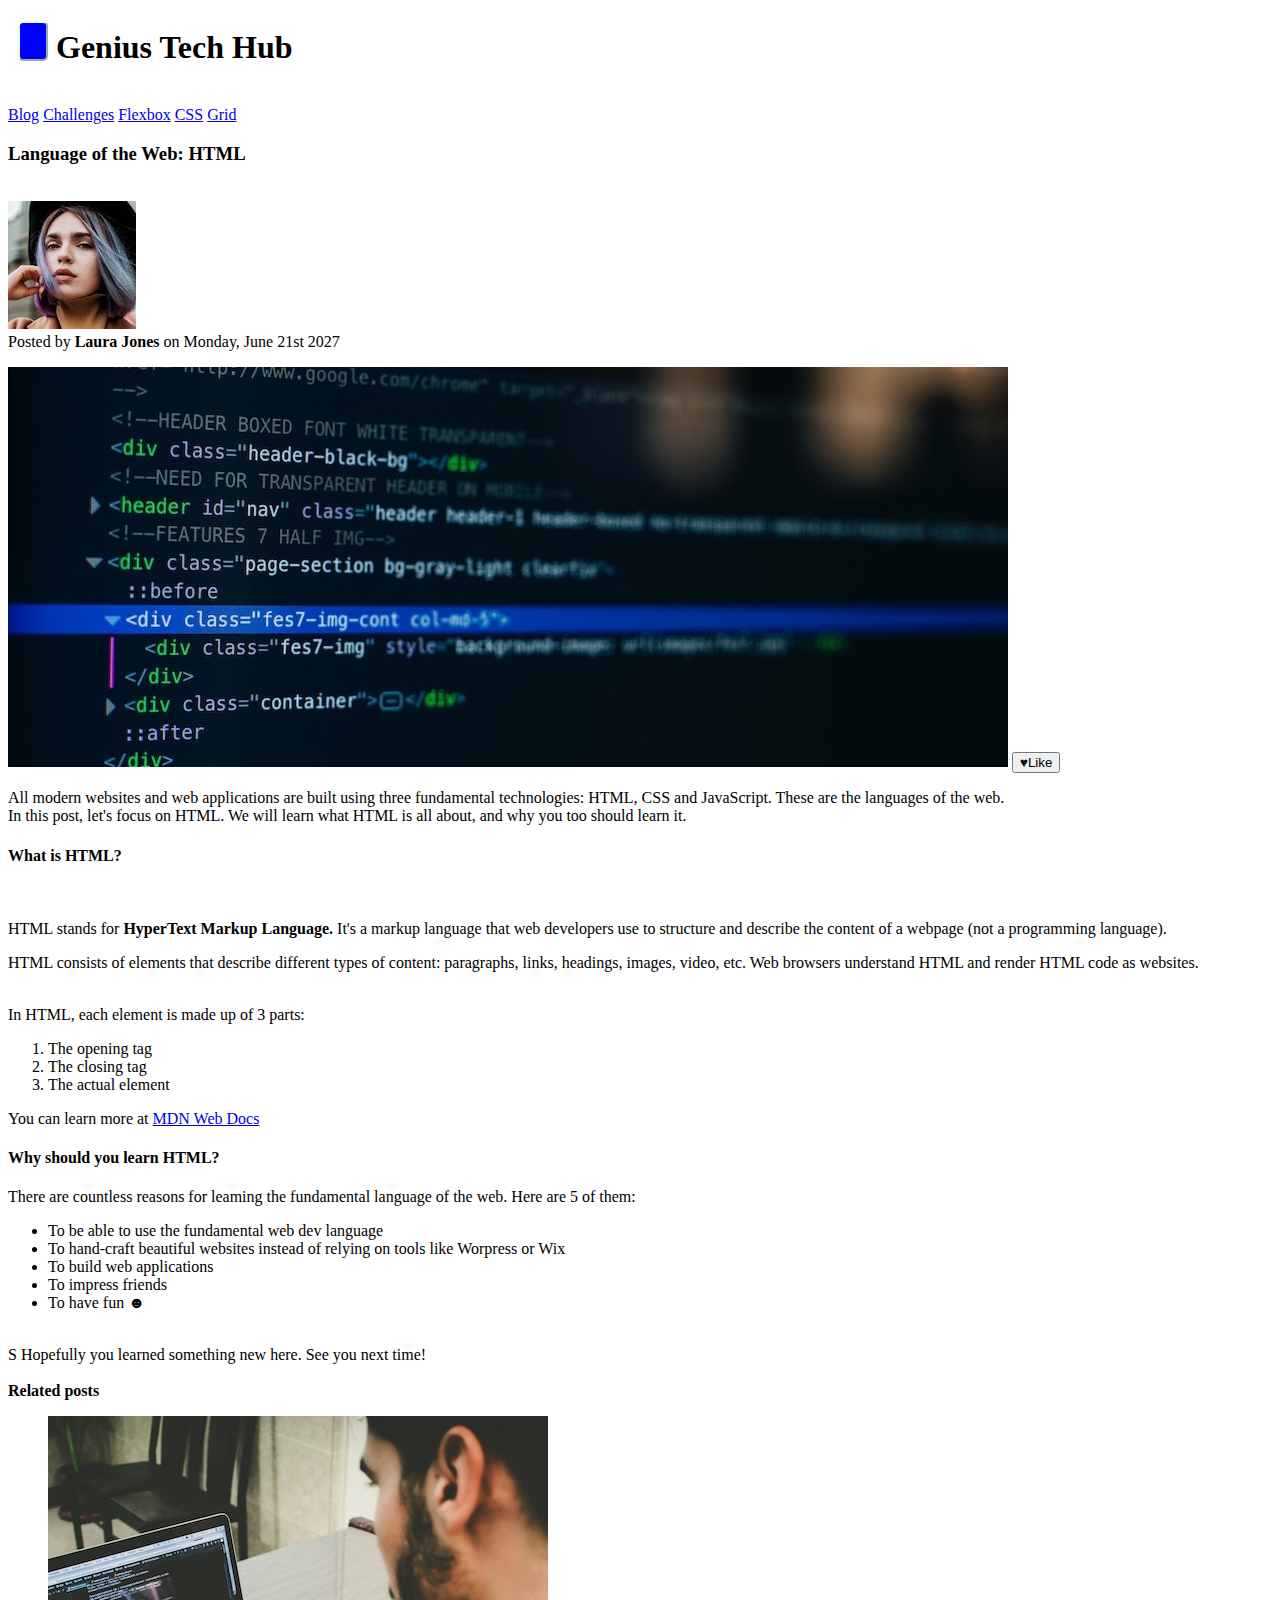
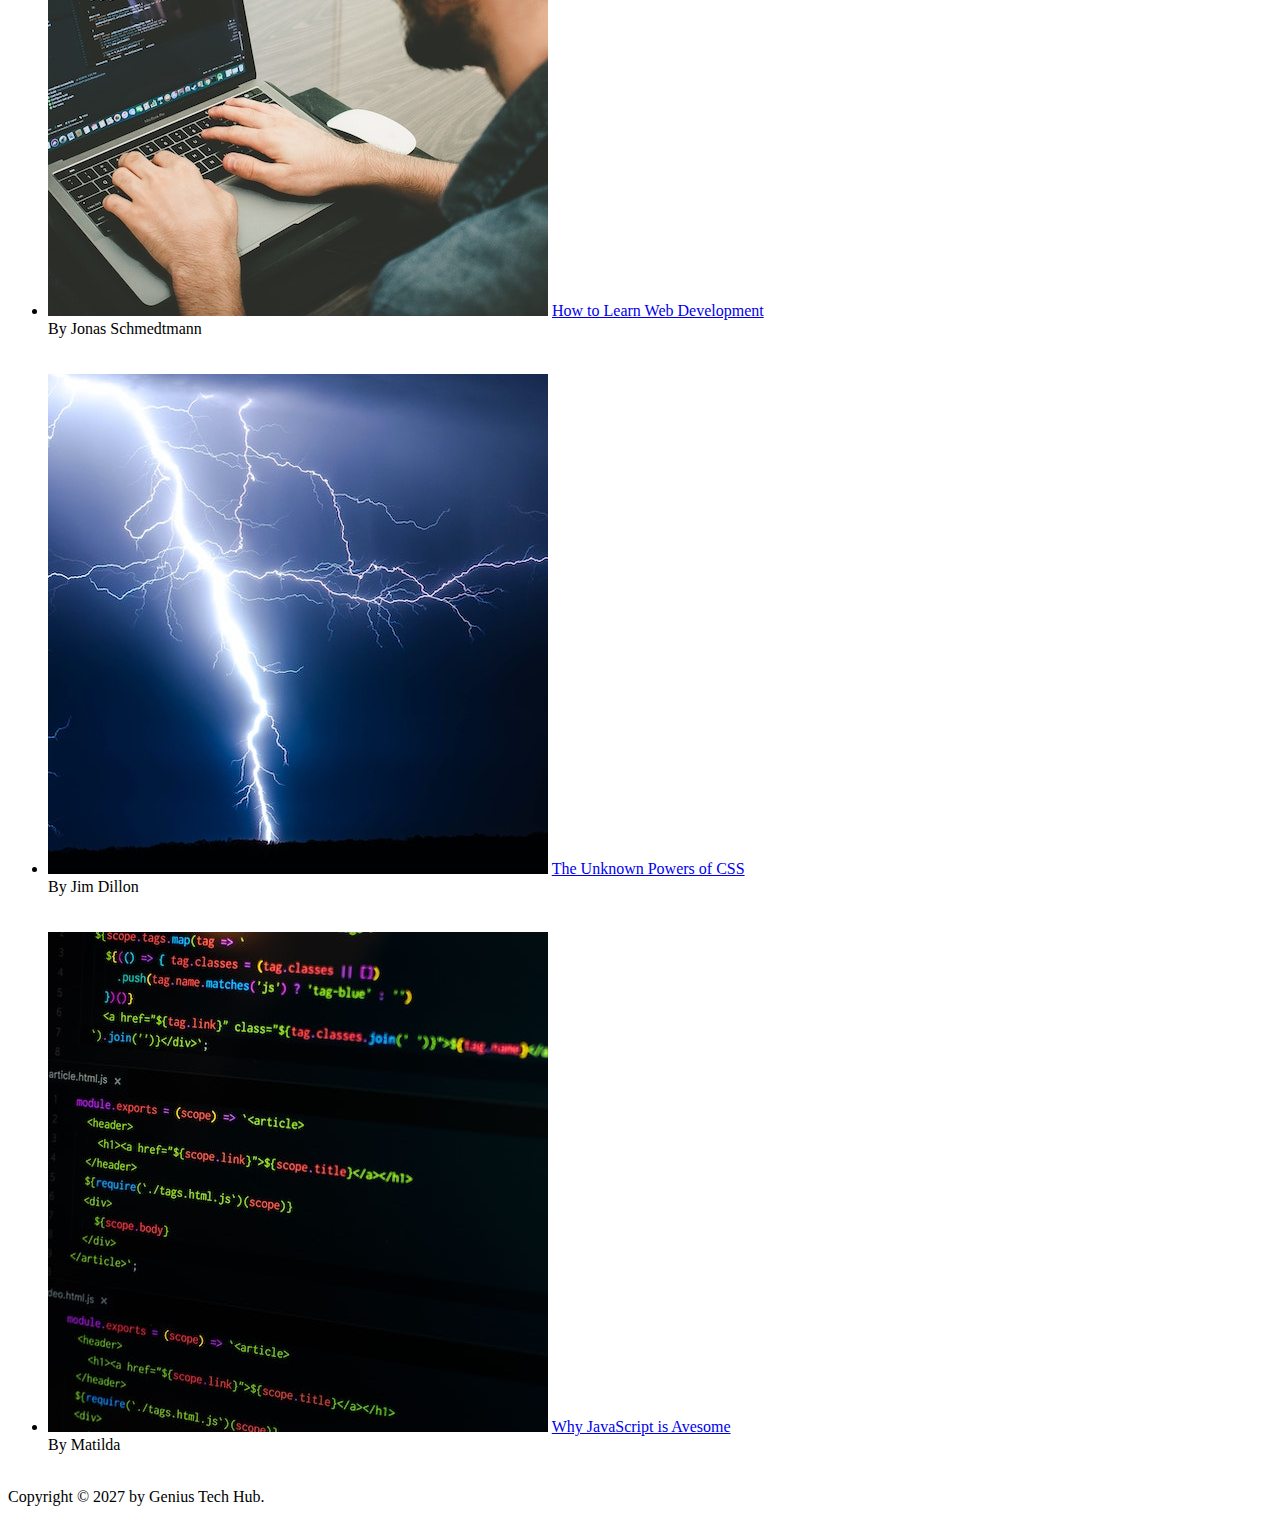
==== index.html @ d9152bf7 "firstcomit" ====
<!DOCTYPE html>
<html lang="en">

<head>
    <meta charset="UTF-8">
    <meta name="viewport" content="width=device-width, initial-scale=1.0">
    <title>ASSIGNMENT</title>
    <style>
    </style>
</head>

<body>

    <header>
        <h1>
            <button
                style="margin-left: 10px; width:30px; height: 40px; background-color: blue; border-color: aliceblue; border-radius: 5px;"></button>
            Genius Tech Hub
        </h1><br>
        <a href="placeholder.com">Blog</a>
        <a href="placeholder.com">Challenges</a>
        <a href="placeholder.com">Flexbox</a>
        <a href="placeholder.com">CSS</a>
        <a href="placeholder.com">Grid</a>
        <p>
        <h3>Language of the Web: HTML</h3>
        <br>
        <img src="/img/laura.jpg" alt="laura">
        <br>
        Posted by <b>Laura Jones</b> on Monday, June 21st 2027</p>
    </header>

    <p>
        <img src="/img/post.jpg" alt="code image"> <button>&hearts;Like</button>
    </p>
    <main>
        <p>
            All modern websites and web applications are built using three fundamental technologies: HTML, CSS and
            JavaScript. These are the languages of the web.<br>In this post, let's focus on HTML.
            We will learn what HTML is all about, and why you too should learn it.
        </p>
        <div>
            <h4>What is HTML?</h4>
            <br>

            <p>HTML stands for <b>HyperText Markup Language.</b> It's a markup language that web developers use to
                structure and
                describe the content of a webpage (not a programming language).</p>
            <p>HTML consists of elements that describe different types of content: paragraphs, links, headings, images,
                video, etc. Web browsers understand HTML and render HTML code as websites.</p><br>

            In HTML, each element is made up of 3 parts:
            <ol>
                <li>The opening tag</li>
                <li>The closing tag</li>
                <li>The actual element</li>
            </ol>
            You can learn more at <a href="placeholder.com">MDN Web Docs<a>
        </div>
        <div>
            <h4>Why should you learn HTML?</h4>
            <p>There are countless reasons for leaming the fundamental language of the web. Here are 5 of them:</p>
            <ul>
                <li>To be able to use the fundamental web dev language</li>
                <li>To hand-craft beautiful websites instead of relying on tools like Worpress or Wix</li>
                <li>To build web applications </li>
                <li>To impress friends
                <li>To have fun &#9787</li>
            </ul>
            <br>S
            Hopefully you learned something new here. See you next time!
        </div>
        <br>
    </main>

    <!--Related posts-->
    <div class="ralated-post">
        <b>Related posts</b><br>

        <ul>
            <li>
                <img src="/img/relat.jpg" alt="bookcover">
                <a href="placeholder.com">How to Learn Web Development</a>
                <br>
                By Jonas Schmedtmann
                <br>
            </li>
            <br><br>
            <li>
                <img src="/img/tunder.jpg" alt="bookcover">
                <a href="placeholder.com">The Unknown Powers of CSS</a>
                <br>
                By Jim Dillon

            </li>
            <br><br>
            <li>
                <img src="/img/relate.jpg" alt="bookcover">
                <a href="placeholder.com">Why JavaScript is Avesome</a><br>By Matilda
            </li>
        </ul>
        <br>

    </div>

</body>
<footer>
    Copyright &copy; 2027 by Genius Tech Hub.
</footer>

</html>
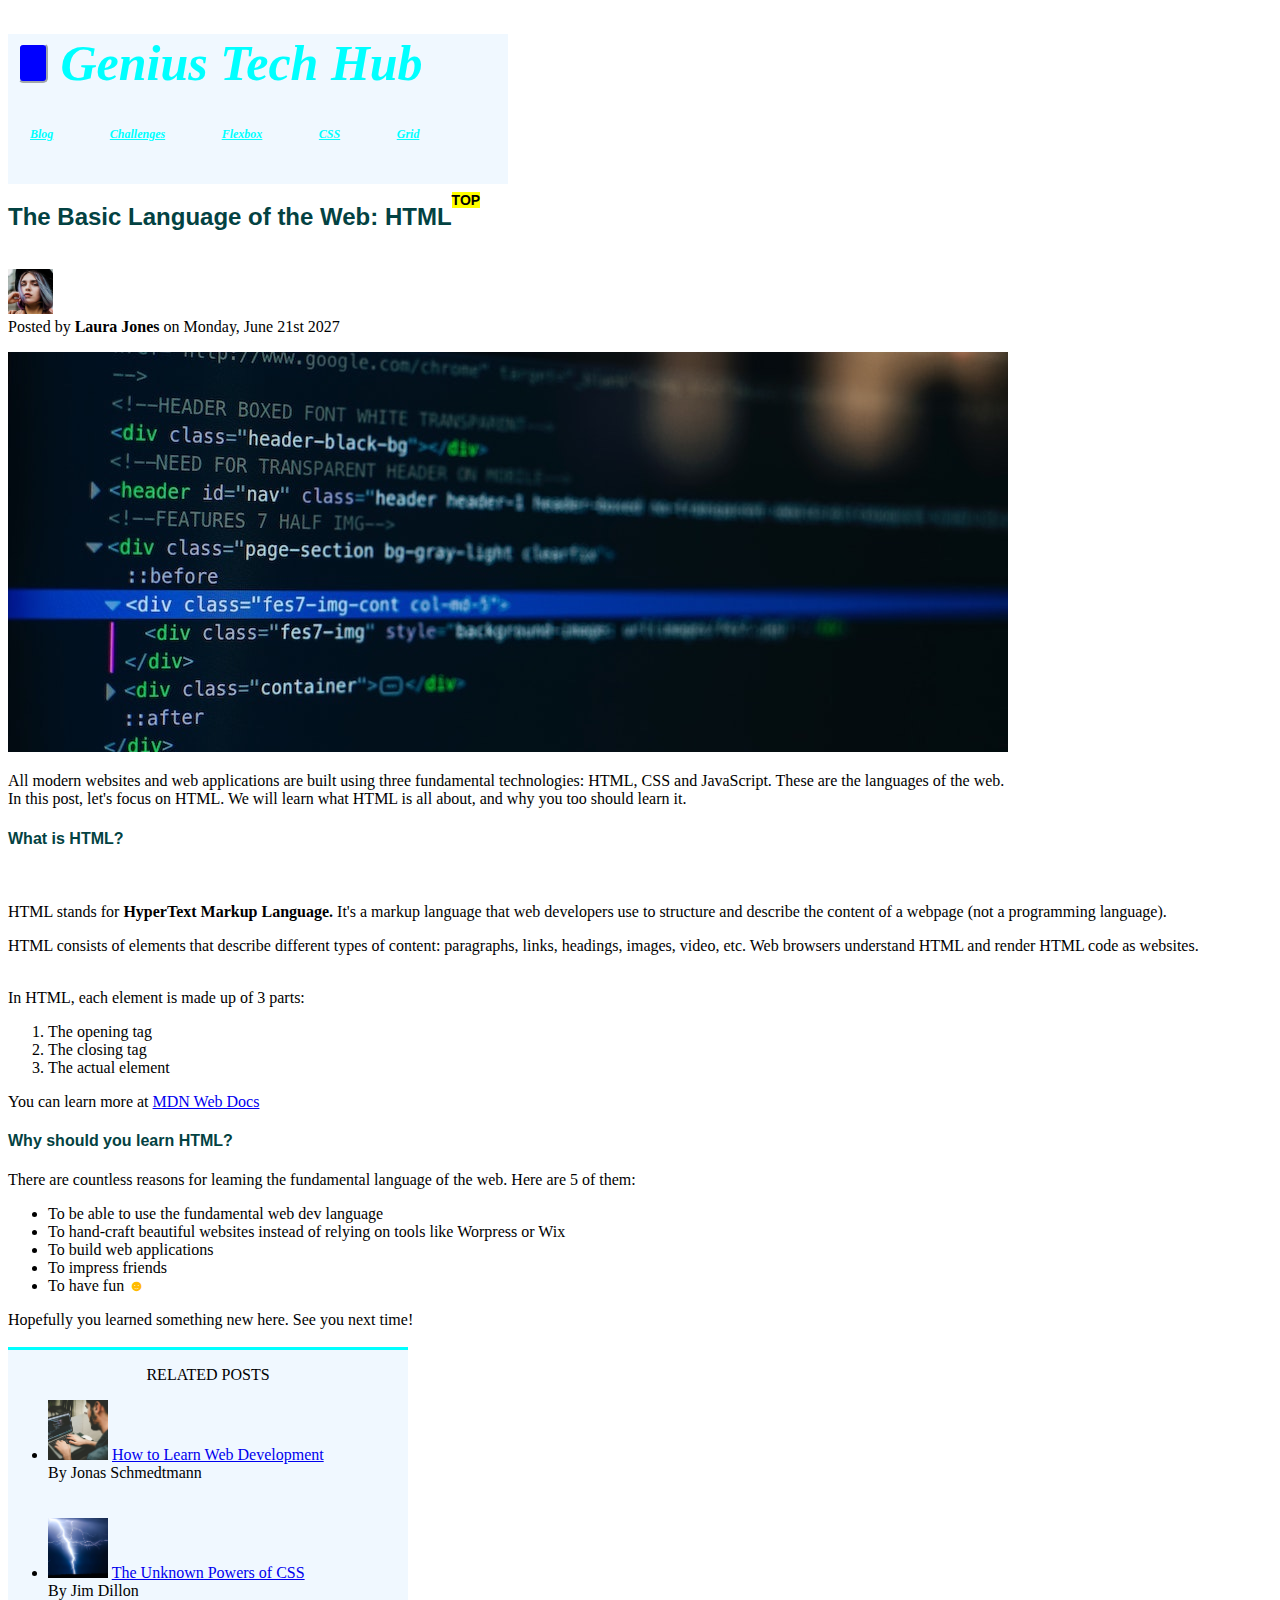
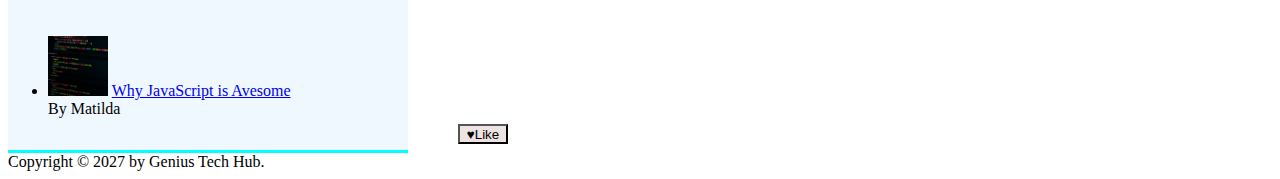
==== commit 1e618185: "first commit" ====
--- a/index.html
+++ b/index.html
@@ -4,34 +4,36 @@
 <head>
     <meta charset="UTF-8">
     <meta name="viewport" content="width=device-width, initial-scale=1.0">
-    <title>ASSIGNMENT</title>
-    <style>
-    </style>
+    <title>ASSIGNMENT</title> <link rel="stylesheet" href="indexx.css">
 </head>
 
 <body>
 
     <header>
-        <h1>
-            <button
-                style="margin-left: 10px; width:30px; height: 40px; background-color: blue; border-color: aliceblue; border-radius: 5px;"></button>
-            Genius Tech Hub
-        </h1><br>
-        <a href="placeholder.com">Blog</a>
-        <a href="placeholder.com">Challenges</a>
-        <a href="placeholder.com">Flexbox</a>
-        <a href="placeholder.com">CSS</a>
-        <a href="placeholder.com">Grid</a>
-        <p>
-        <h3>Language of the Web: HTML</h3>
+        <div>
+        <h1 class="hder">
+                <button
+                style="margin-left: 10px; width:30px; height: 40px; 
+                background-color: blue; border-color: aliceblue; 
+                border-radius: 5px;">
+                </button>
+            Genius Tech Hub<br>
+                <a class="hd1" href="placeholder.com">Blog</a>
+                <a class="hd1" href="placeholder.com">Challenges</a>
+                <a class="hd1" href="placeholder.com">Flexbox</a>
+                <a class="hd1" href="placeholder.com">CSS</a>
+                <a class="hd1" href="placeholder.com">Grid</a><h1>
+        </div>
+    </header>
+        <h2>The Basic Language of the Web: HTML<span class="top">TOP</span></h2>
         <br>
-        <img src="/img/laura.jpg" alt="laura">
+        <img id="laura" src="/img/laura.jpg" alt="laura">
         <br>
-        Posted by <b>Laura Jones</b> on Monday, June 21st 2027</p>
-    </header>
+        Posted by <b>Laura Jones</b> on Monday, June 21st 2027
+    
 
     <p>
-        <img src="/img/post.jpg" alt="code image"> <button>&hearts;Like</button>
+        <img src="/img/post.jpg" alt="code image"> 
     </p>
     <main>
         <p>
@@ -65,21 +67,19 @@
                 <li>To hand-craft beautiful websites instead of relying on tools like Worpress or Wix</li>
                 <li>To build web applications </li>
                 <li>To impress friends
-                <li>To have fun &#9787</li>
+                <li>To have fun <span class="fun">&#9787</span></li>
             </ul>
-            <br>S
-            Hopefully you learned something new here. See you next time!
+             Hopefully you learned something new here. See you next time!
         </div>
         <br>
     </main>
 
     <!--Related posts-->
-    <div class="ralated-post">
-        <b>Related posts</b><br>
-
+    <section class="ralated-post">
+        <p class="post">RELATED POSTS</p>
         <ul>
             <li>
-                <img src="/img/relat.jpg" alt="bookcover">
+                <img id="relat" src="/img/relat.jpg" alt="bookcover">
                 <a href="placeholder.com">How to Learn Web Development</a>
                 <br>
                 By Jonas Schmedtmann
@@ -87,7 +87,7 @@
             </li>
             <br><br>
             <li>
-                <img src="/img/tunder.jpg" alt="bookcover">
+                <img id="tunder" src="/img/tunder.jpg" alt="bookcover">
                 <a href="placeholder.com">The Unknown Powers of CSS</a>
                 <br>
                 By Jim Dillon
@@ -95,13 +95,12 @@
             </li>
             <br><br>
             <li>
-                <img src="/img/relate.jpg" alt="bookcover">
+                <img id="relate" src="/img/relate.jpg" alt="bookcover">
                 <a href="placeholder.com">Why JavaScript is Avesome</a><br>By Matilda
             </li>
         </ul>
-        <br>
-
-    </div>
+        <button class="like">&hearts;Like</button>
+    </section> 
 
 </body>
 <footer>
--- a/indexx.css
+++ b/indexx.css
@@ -0,0 +1,78 @@
+header{
+    color: aqua;
+    font-family: serif;
+    height: 150px;
+    width: 500px;
+    background-color: aliceblue;
+}
+.hder {
+    font-size: 50px;
+    font-style: italic;
+    color:aquamarine
+padding: 10px;
+}
+.hd1{
+    color: aqua;
+    font-size: 12px;
+    margin: 20px;
+    padding: 2px;
+    font-size: bold;
+    text-emphasis:inherit;
+    text-anchor: start;
+
+}
+.top{
+    background-color: yellow;
+    color: black;
+    font-size: 14px;
+    position:relative;
+    top: -20px;
+    margin: right 2px;
+}
+.fun{
+    color: rgb(255, 187, 0);
+}
+h2{
+    color: rgb(3, 66, 66);
+    font-family: Arial, Helvetica, sans-serif;
+}
+h4{
+    color: rgb(3, 66, 66);
+        font-family: Arial, Helvetica, sans-serif;
+}
+#laura{
+    height: 45px;
+    width: 45px;    
+}
+#relat{
+    height: 50; 
+    width: 60px;
+}
+#tunder{
+    height: 50;
+    width: 60px;
+}
+#relate{
+    height: 50;
+    width: 60px;
+}
+.ralated-post{
+    background-color: aliceblue;
+    height: 400px;
+    width: 400px;
+    border-top: solid;
+    border-bottom: solid;
+    border-color: aqua; 
+}
+.post{
+    text-align: center;
+    text-decoration: solid;
+}
+.like{
+    background-color: rgb(238, 227, 227);
+    height: 20px;
+    width: 50px;
+    position:relative;
+    bottom: 10px;
+    right: -450px;
+}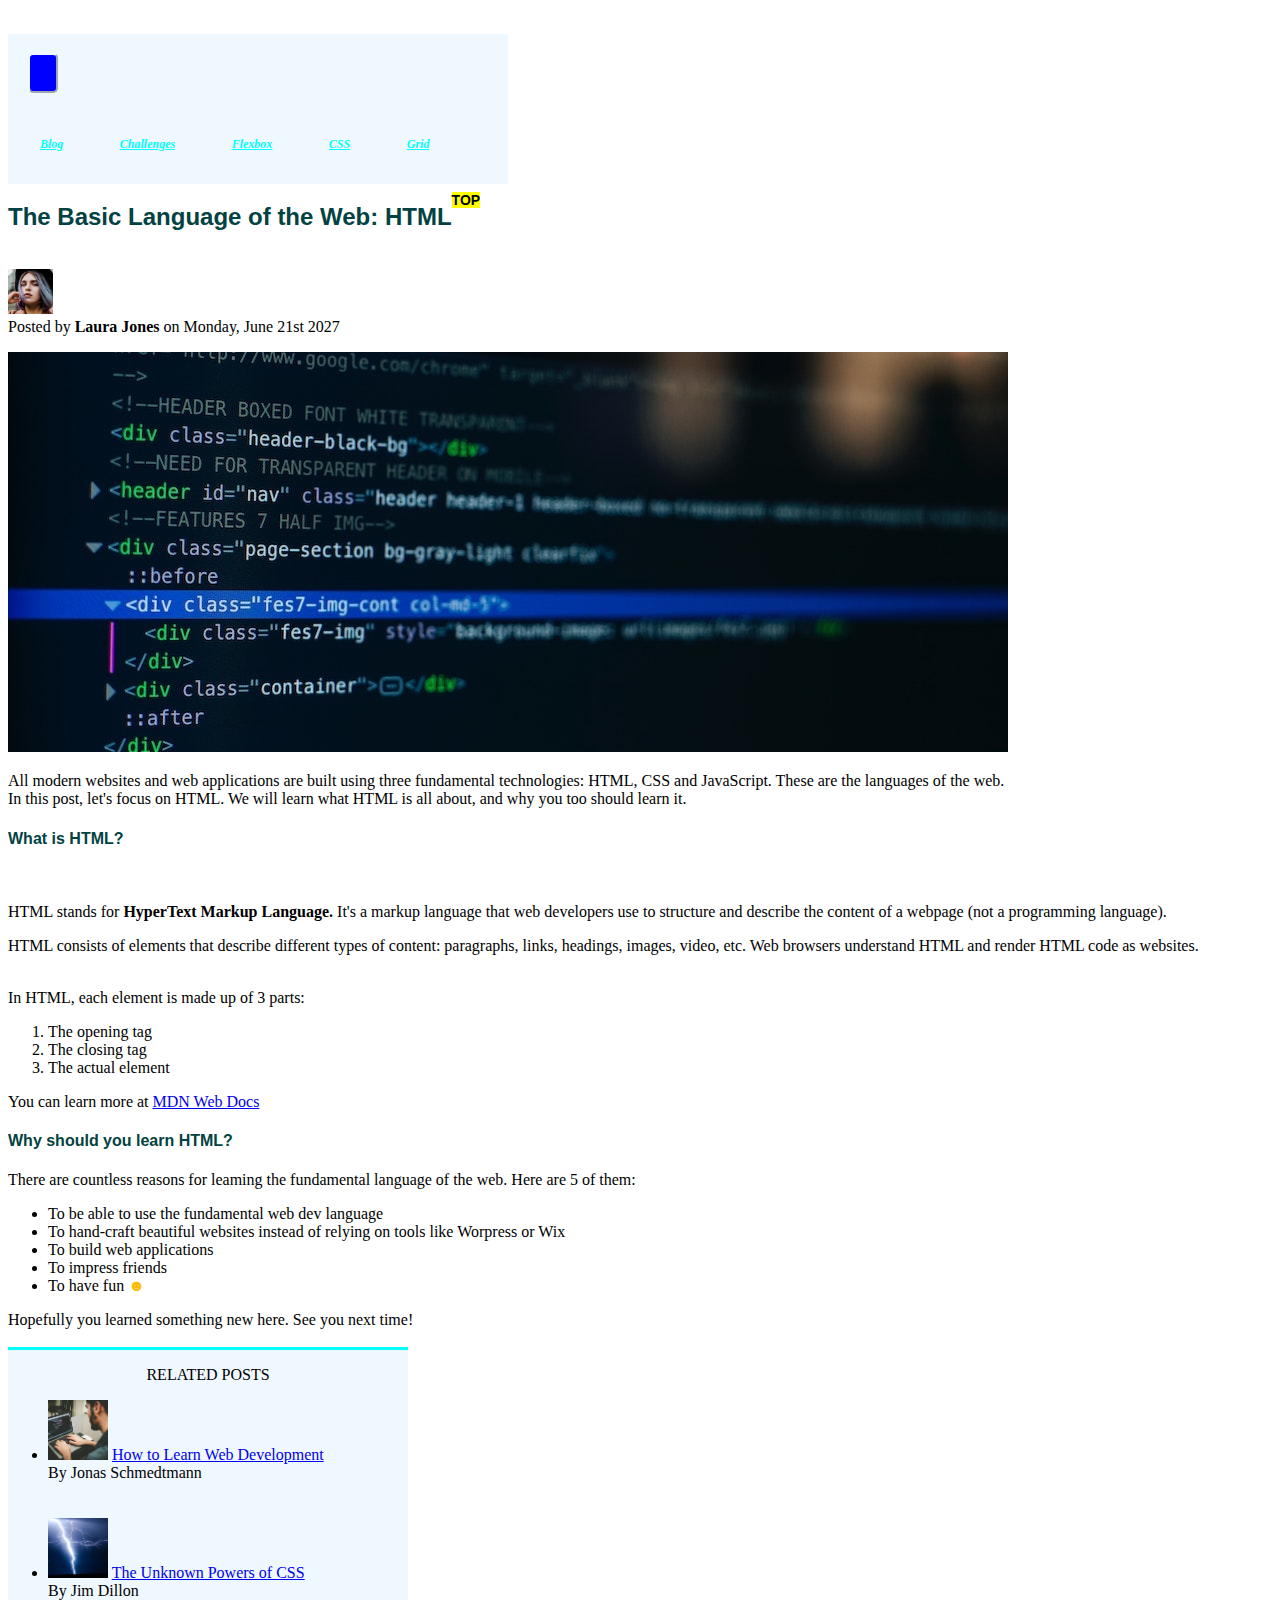
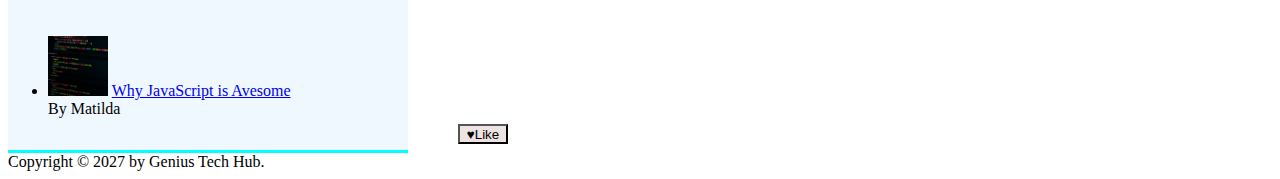
==== commit 6de8480e: "first commit" ====
--- a/index.html
+++ b/index.html
@@ -4,7 +4,7 @@
 <head>
     <meta charset="UTF-8">
     <meta name="viewport" content="width=device-width, initial-scale=1.0">
-    <title>ASSIGNMENT</title> <link rel="stylesheet" href="indexx.css">
+    <title>ASSIGNMENT3</title> <link rel="stylesheet" href="indexx.css">
 </head>
 
 <body>
@@ -17,7 +17,7 @@
                 background-color: blue; border-color: aliceblue; 
                 border-radius: 5px;">
                 </button>
-            Genius Tech Hub<br>
+            <br>
                 <a class="hd1" href="placeholder.com">Blog</a>
                 <a class="hd1" href="placeholder.com">Challenges</a>
                 <a class="hd1" href="placeholder.com">Flexbox</a>
--- a/indexx.css
+++ b/indexx.css
@@ -8,8 +8,8 @@
 .hder {
     font-size: 50px;
     font-style: italic;
-    color:aquamarine
-padding: 10px;
+    color:aquamarine;
+    padding: 10px;
 }
 .hd1{
     color: aqua;
